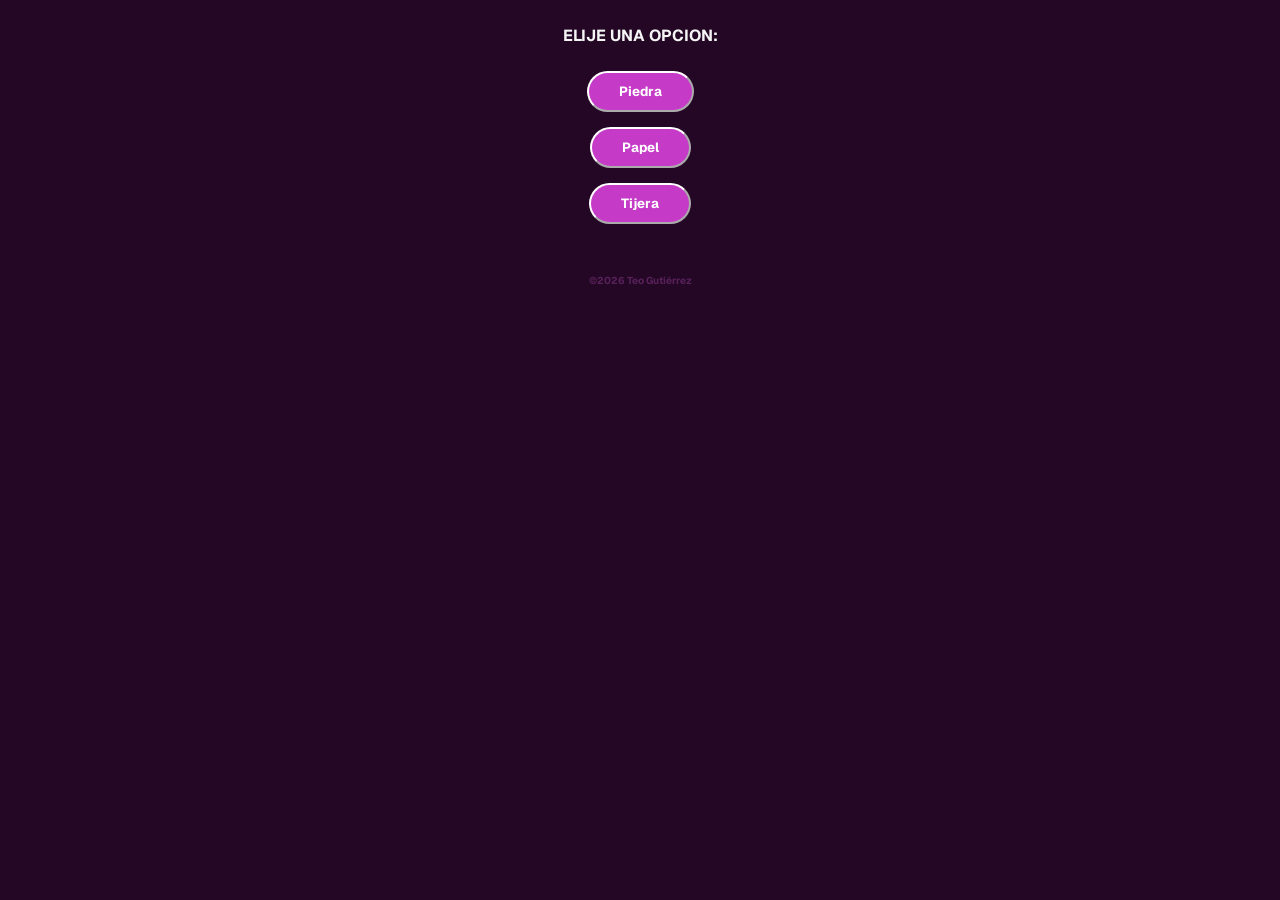
==== piedra-papel-tijera/juego.html @ 59fe3e74 "Add files via upload" ====
<!DOCTYPE html>
<html lang="es">
<head>
    <meta charset="UTF-8">
    <meta name="viewport" content="width=device-width, initial-scale=1.0">
    <link rel="stylesheet" href="estilos\styles.css">

    <link rel="preconnect" href="https://fonts.googleapis.com">
    <link rel="preconnect" href="https://fonts.gstatic.com" crossorigin>
    <link href="https://fonts.googleapis.com/css2?family=Geist:ital,wght@0,100..900;1,100..900&display=swap" rel="stylesheet">

    <title>Piedra Papel Tijera</title>
</head>
<body>

    <div>
        <p id="titulo-selcciones">ELIJE UNA OPCION:</p>
    </div>

    <div id="botones-selcciones">
        <button id="boton-piedra">Piedra</button>
    </div>

    <div>
        <button id="boton-papel">Papel</button>
    </div>

    <div>
        <button id="boton-tijera">Tijera</button>
    </div>
    
    <script src="scripts\seleccion.js"></script>
</body>

<footer>
    <p>&copy;2026 Teo Gutiérrez</p>
</footer>

</html>
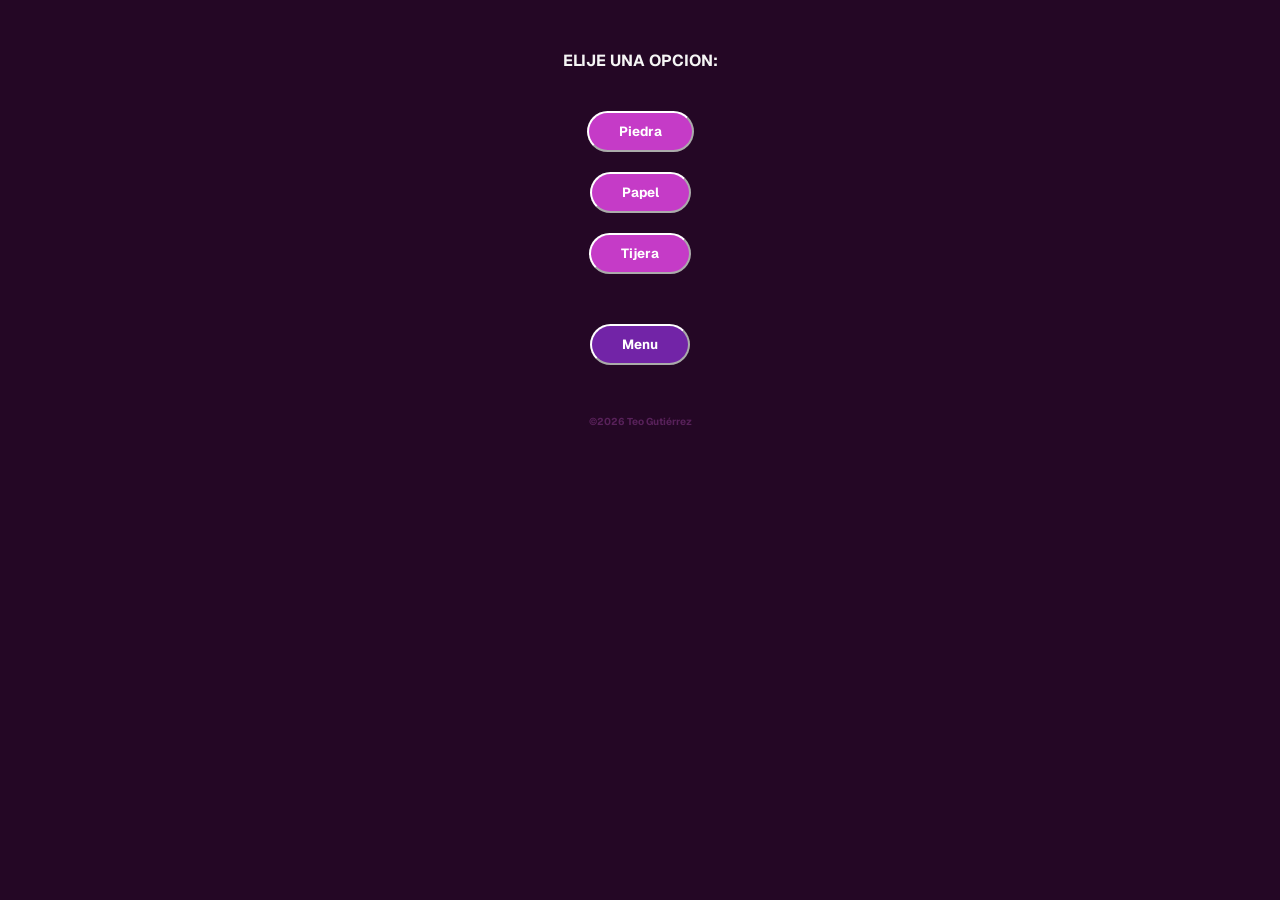
==== commit 98591d13: "Add files via upload" ====
--- a/piedra-papel-tijera/juego.html
+++ b/piedra-papel-tijera/juego.html
@@ -4,6 +4,8 @@
     <meta charset="UTF-8">
     <meta name="viewport" content="width=device-width, initial-scale=1.0">
     <link rel="stylesheet" href="estilos\styles.css">
+    <link rel="icon" type="image/png" href="./src/icono.png">
+    <link rel="apple-touch-icon" sizes="180x180" href="./src/icono-apple.png">
 
     <link rel="preconnect" href="https://fonts.googleapis.com">
     <link rel="preconnect" href="https://fonts.gstatic.com" crossorigin>
@@ -17,7 +19,7 @@
         <p id="titulo-selcciones">ELIJE UNA OPCION:</p>
     </div>
 
-    <div id="botones-selcciones">
+    <div class="animacion-entrada">
         <button id="boton-piedra">Piedra</button>
     </div>
 
@@ -28,8 +30,12 @@
     <div>
         <button id="boton-tijera">Tijera</button>
     </div>
+
+    <div>
+        <button id="volver-menu">Menu</button>
+    </div>
     
-    <script src="scripts\seleccion.js"></script>
+    <script type="module" src="scripts/seleccion.js"></script>
 </body>
 
 <footer>
